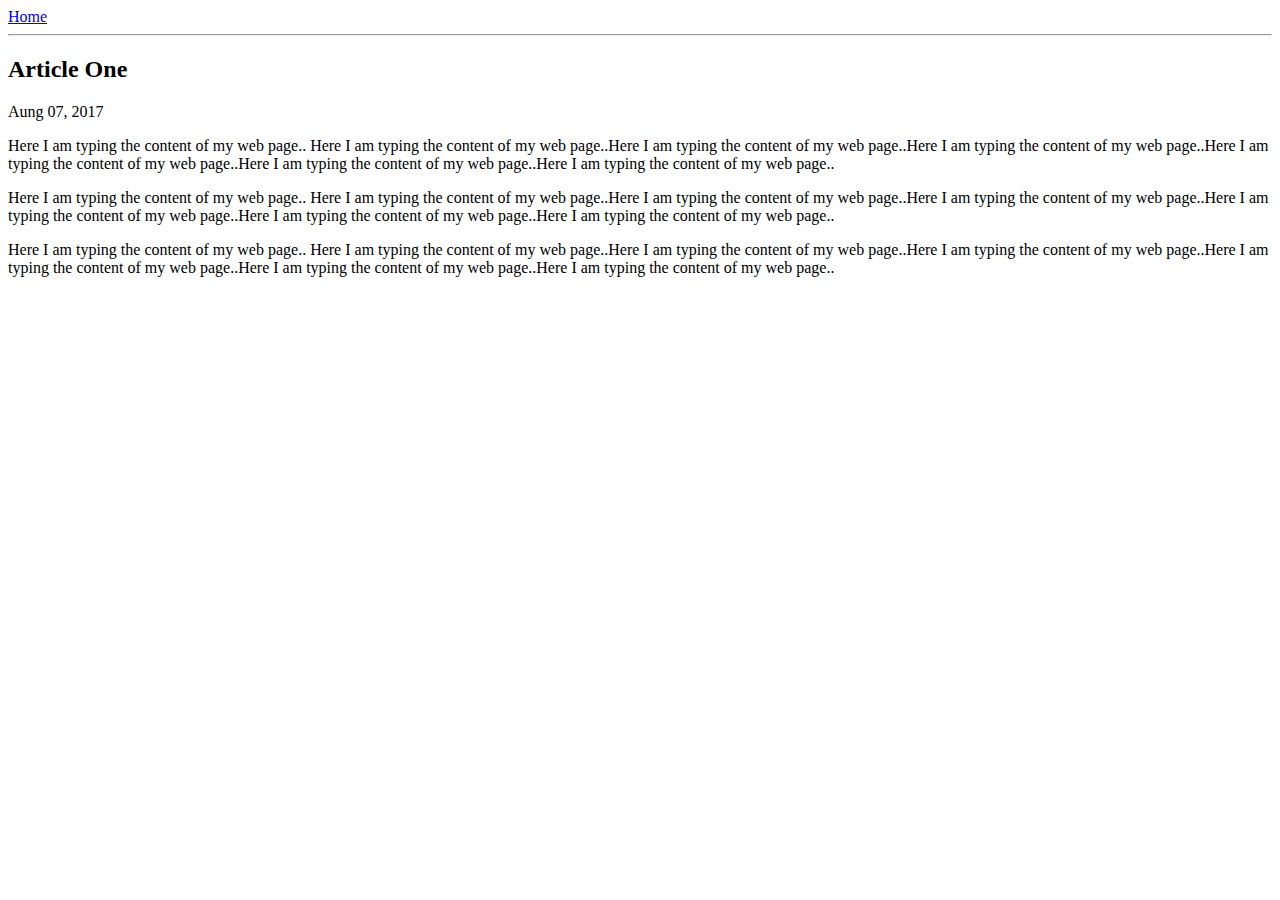
==== ui/article-one.html @ 3732efdc "[imad-console] Updates ui/article-one.html" ====
<html>
    <head>
     <title>
         Article One
     </title>   
     <meta name="viewport" content="width=device-width, initial=sole=1" />
     <style>
         .container {
             max-width: 800px;
             margin: 0 auto;
             color: grey;
             font-family: sans-serif;
         }
         
     </style>
  </head>
<body>
    </div class="container">
        <div>    
            <a href="/"> Home</a>
        </div>
        <hr/>
        <h2> Article One</h2>
        
        <div>
            Aung 07, 2017
       <div>
          <p>
             Here I am typing the content of my web page.. Here I am typing the content of my web page..Here I am typing the content of my web page..Here I am typing the content of my web page..Here I am typing the content of my web page..Here I am typing the content of my web page..Here I am typing the content of my web page..
        </p> 
        <p>
             Here I am typing the content of my web page.. Here I am typing the content of my web page..Here I am typing the content of my web page..Here I am typing the content of my web page..Here I am typing the content of my web page..Here I am typing the content of my web page..Here I am typing the content of my web page..
        </p> 
        <p>
             Here I am typing the content of my web page.. Here I am typing the content of my web page..Here I am typing the content of my web page..Here I am typing the content of my web page..Here I am typing the content of my web page..Here I am typing the content of my web page..Here I am typing the content of my web page..
        </p> 
           
       </div>
   </div>
</body>
</html>
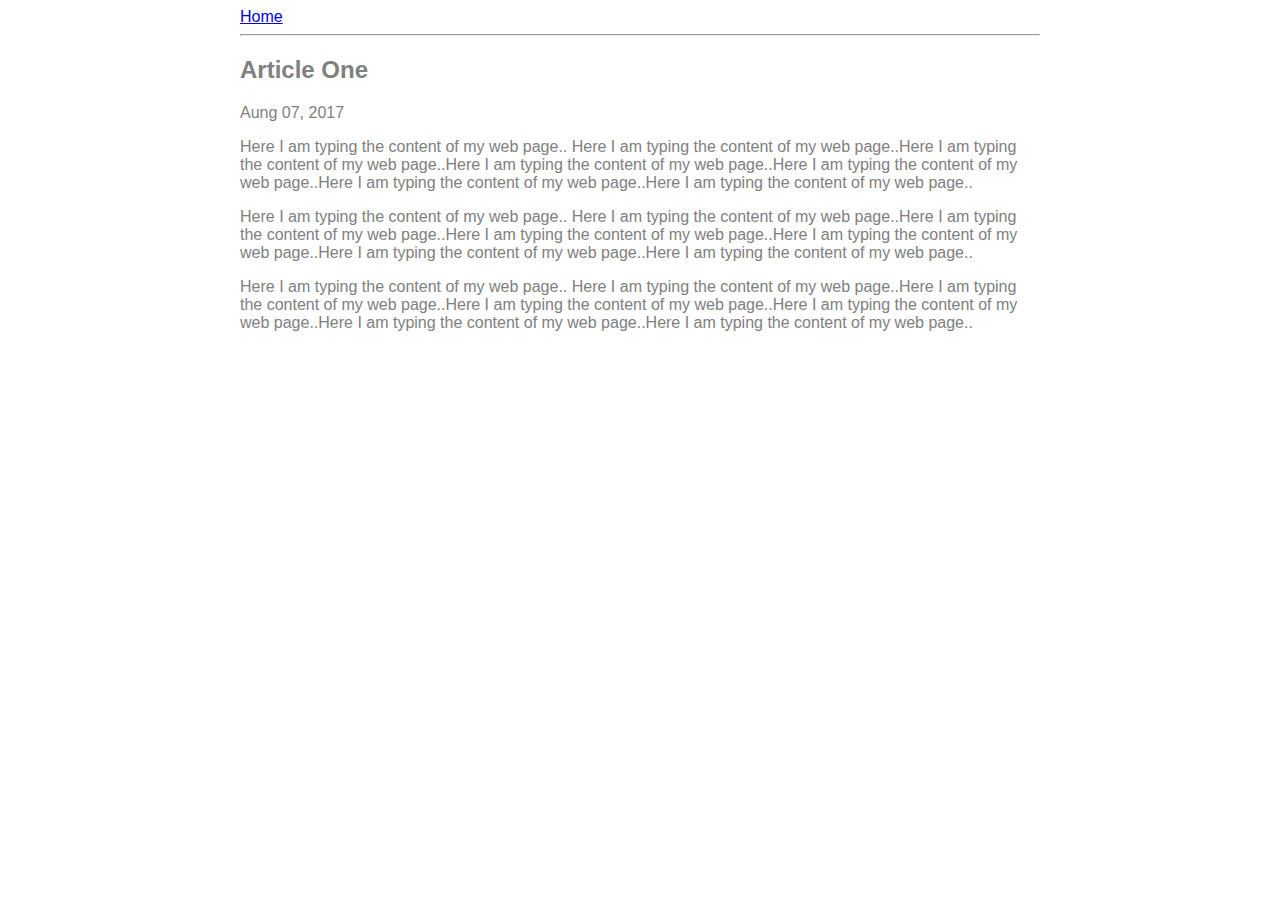
==== commit c66c32ae: "[imad-console] Updates ui/article-one.html" ====
--- a/ui/article-one.html
+++ b/ui/article-one.html
@@ -15,7 +15,7 @@
      </style>
   </head>
 <body>
-    </div class="container">
+    <div class="container">
         <div>    
             <a href="/"> Home</a>
         </div>
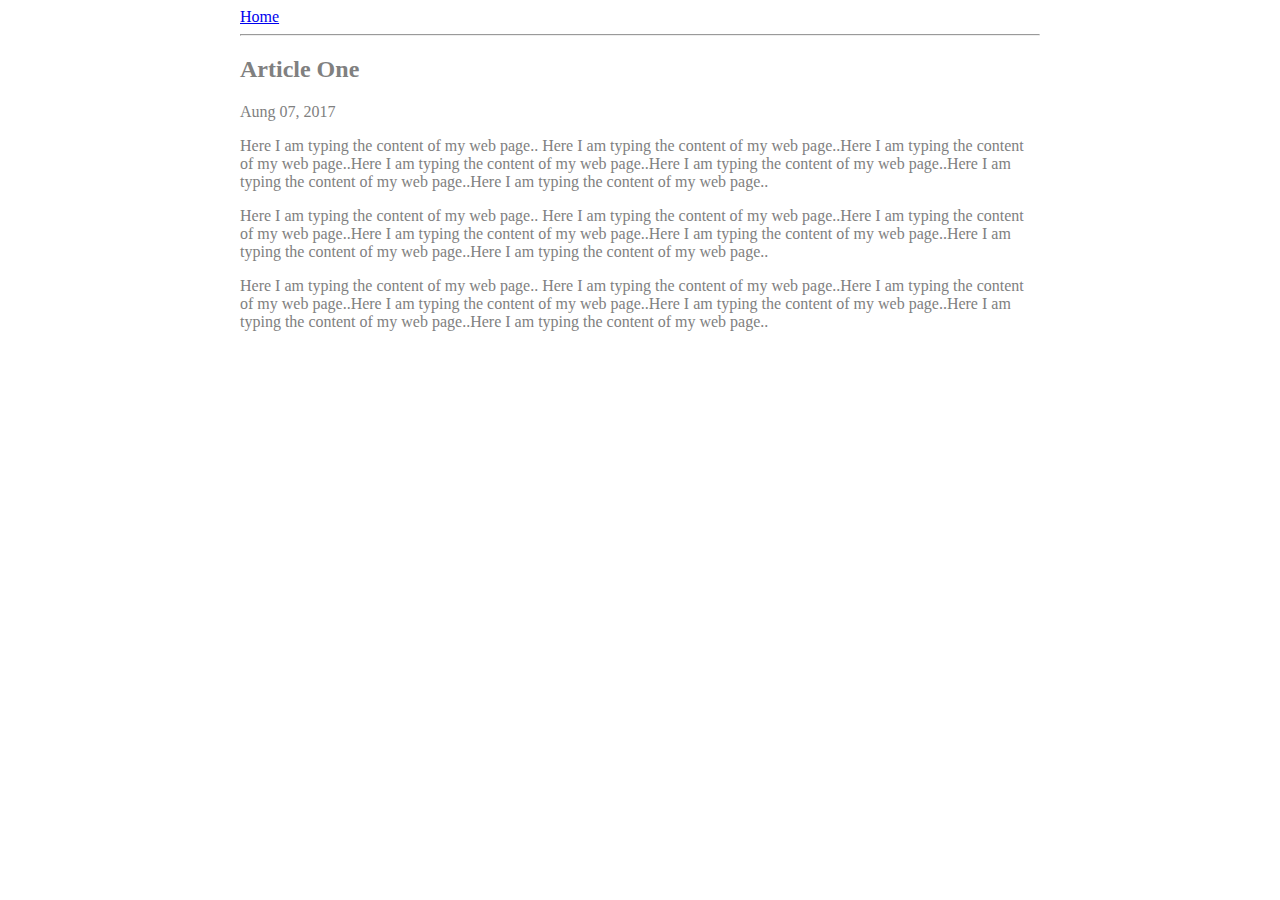
==== commit 6662ba9a: "[imad-console] Updates ui/article-one.html" ====
--- a/ui/article-one.html
+++ b/ui/article-one.html
@@ -9,7 +9,7 @@
              max-width: 800px;
              margin: 0 auto;
              color: grey;
-             font-family: sans-serif;
+             font-family: ariel;
          }
          
      </style>
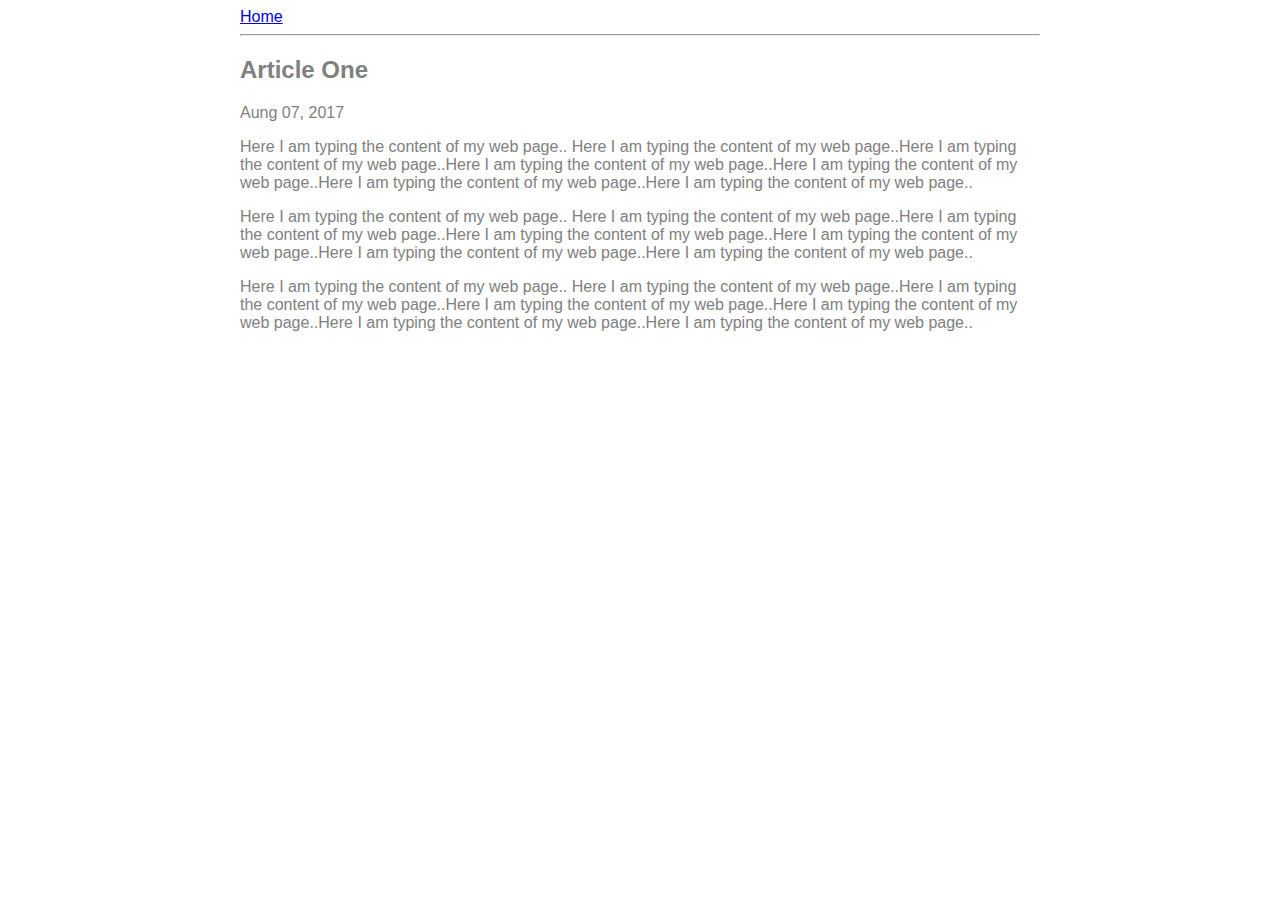
==== commit 089256e8: "[imad-console] Updates ui/article-one.html" ====
--- a/ui/article-one.html
+++ b/ui/article-one.html
@@ -9,7 +9,7 @@
              max-width: 800px;
              margin: 0 auto;
              color: grey;
-             font-family: ariel;
+             font-family: sans-serif;
          }
          
      </style>
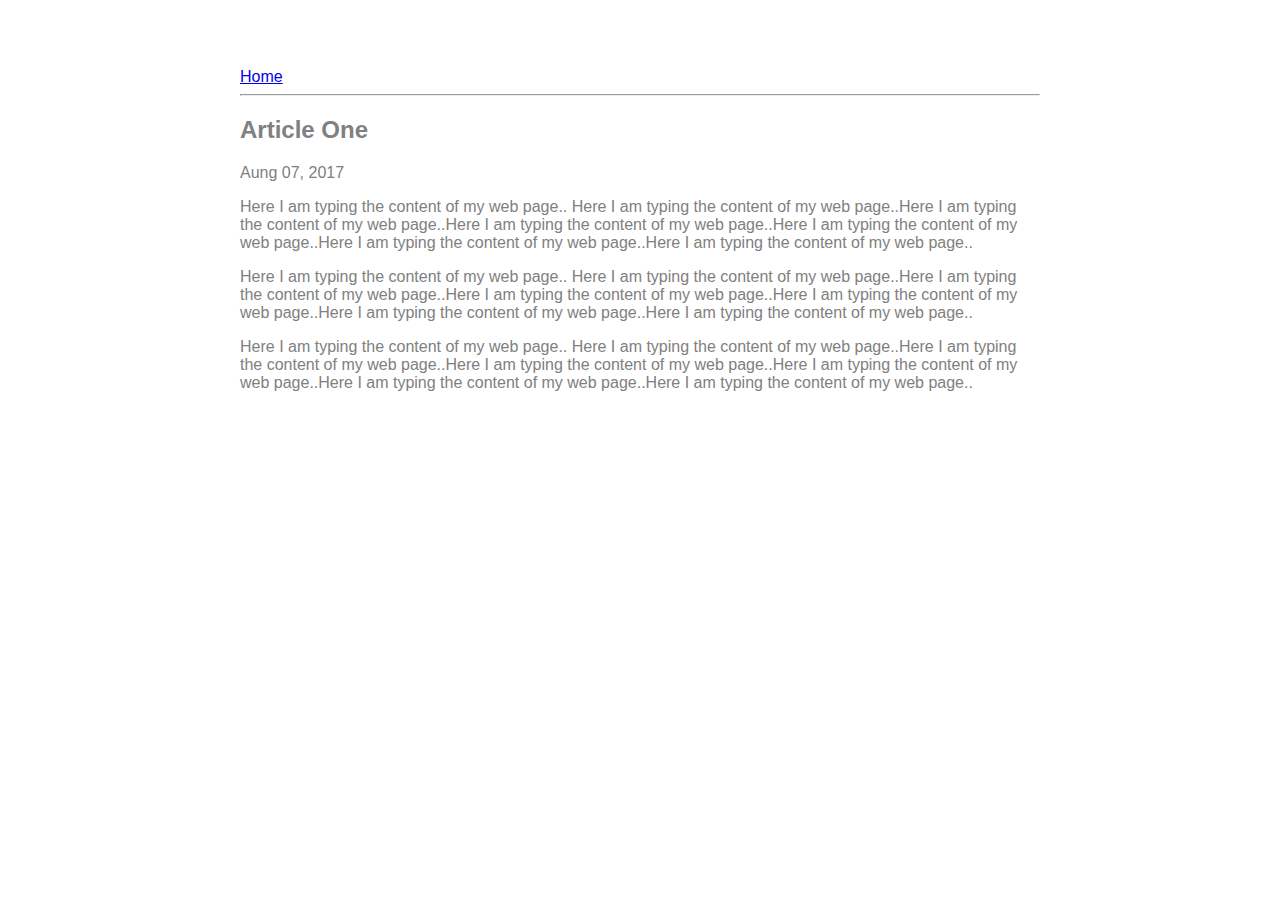
==== commit 7330296a: "[imad-console] Updates ui/article-one.html" ====
--- a/ui/article-one.html
+++ b/ui/article-one.html
@@ -10,6 +10,9 @@
              margin: 0 auto;
              color: grey;
              font-family: sans-serif;
+             padding-top: 60px;
+             padding-left:20px;
+             padding-right:20px;
          }
          
      </style>
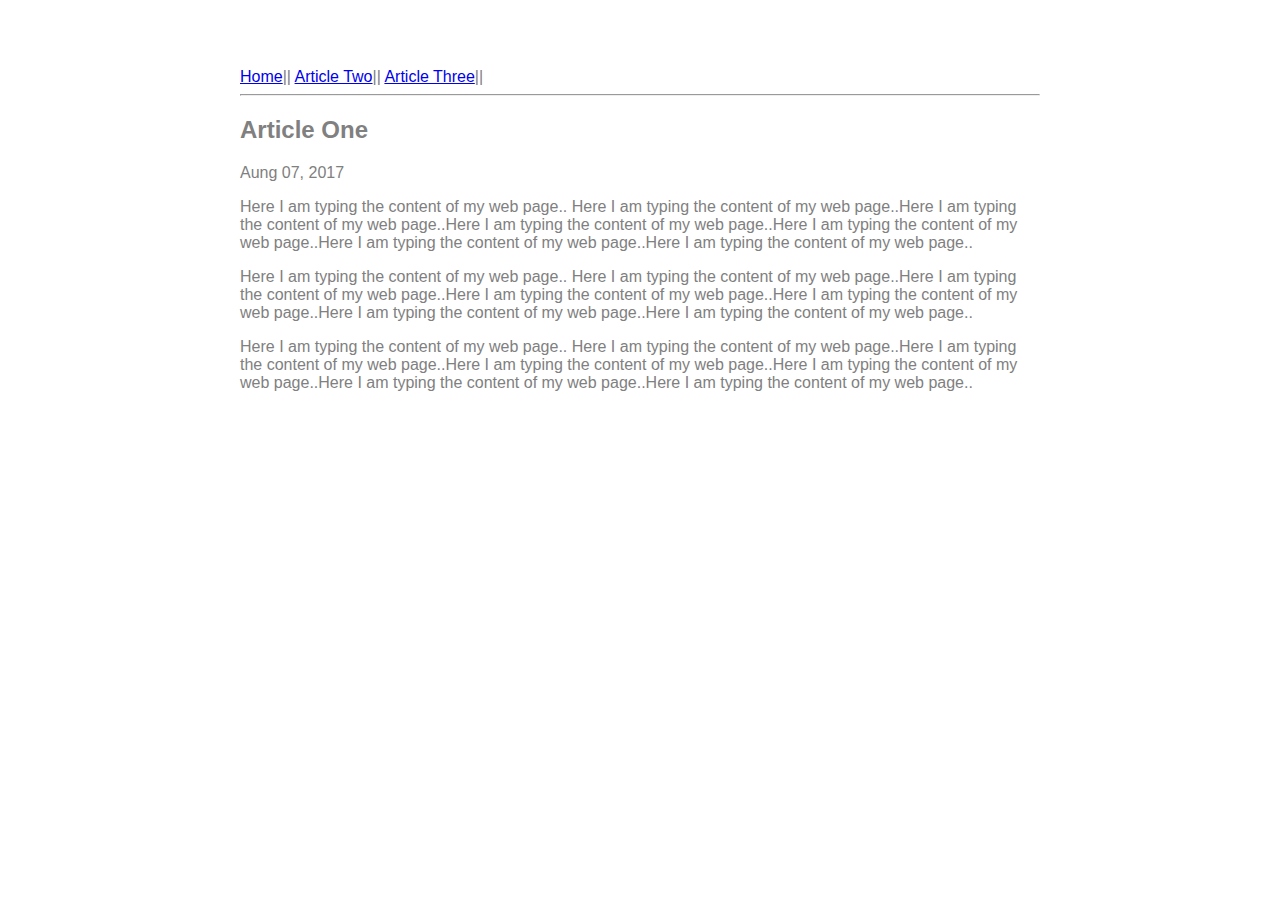
==== commit df604ccc: "[imad-console] Updates ui/article-one.html" ====
--- a/ui/article-one.html
+++ b/ui/article-one.html
@@ -20,7 +20,9 @@
 <body>
     <div class="container">
         <div>    
-            <a href="/"> Home</a>
+            <a href="/"> Home</a>||
+            <a href="article-two"> Article Two</a>||
+            <a href="article-three"> Article Three</a>||
         </div>
         <hr/>
         <h2> Article One</h2>
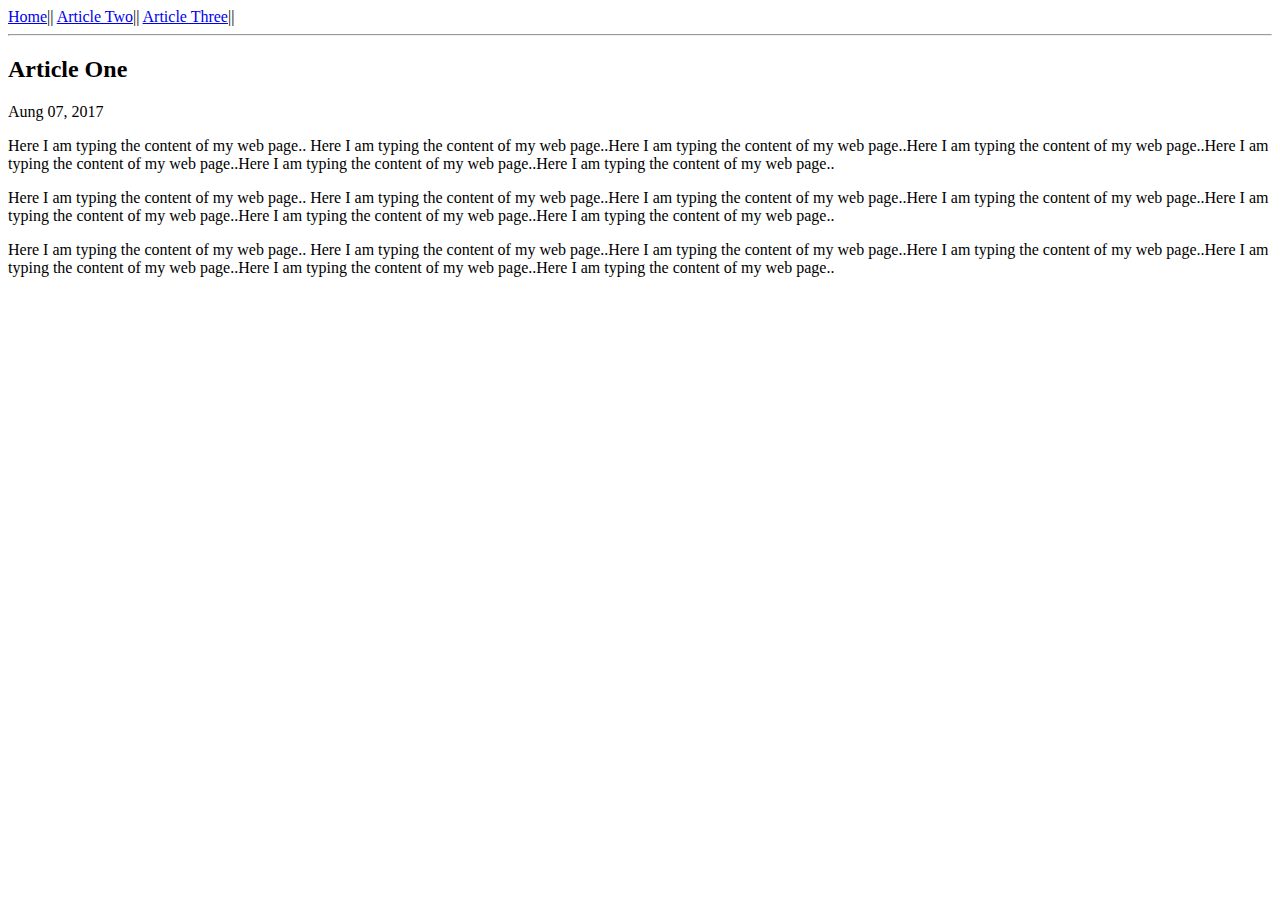
==== commit 24286506: "[imad-console] Updates ui/article-one.html" ====
--- a/ui/article-one.html
+++ b/ui/article-one.html
@@ -4,16 +4,9 @@
          Article One
      </title>   
      <meta name="viewport" content="width=device-width, initial=sole=1" />
+     <link href="/ui/style.css" rel="stylesheet" />
      <style>
-         .container {
-             max-width: 800px;
-             margin: 0 auto;
-             color: grey;
-             font-family: sans-serif;
-             padding-top: 60px;
-             padding-left:20px;
-             padding-right:20px;
-         }
+      
          
      </style>
   </head>
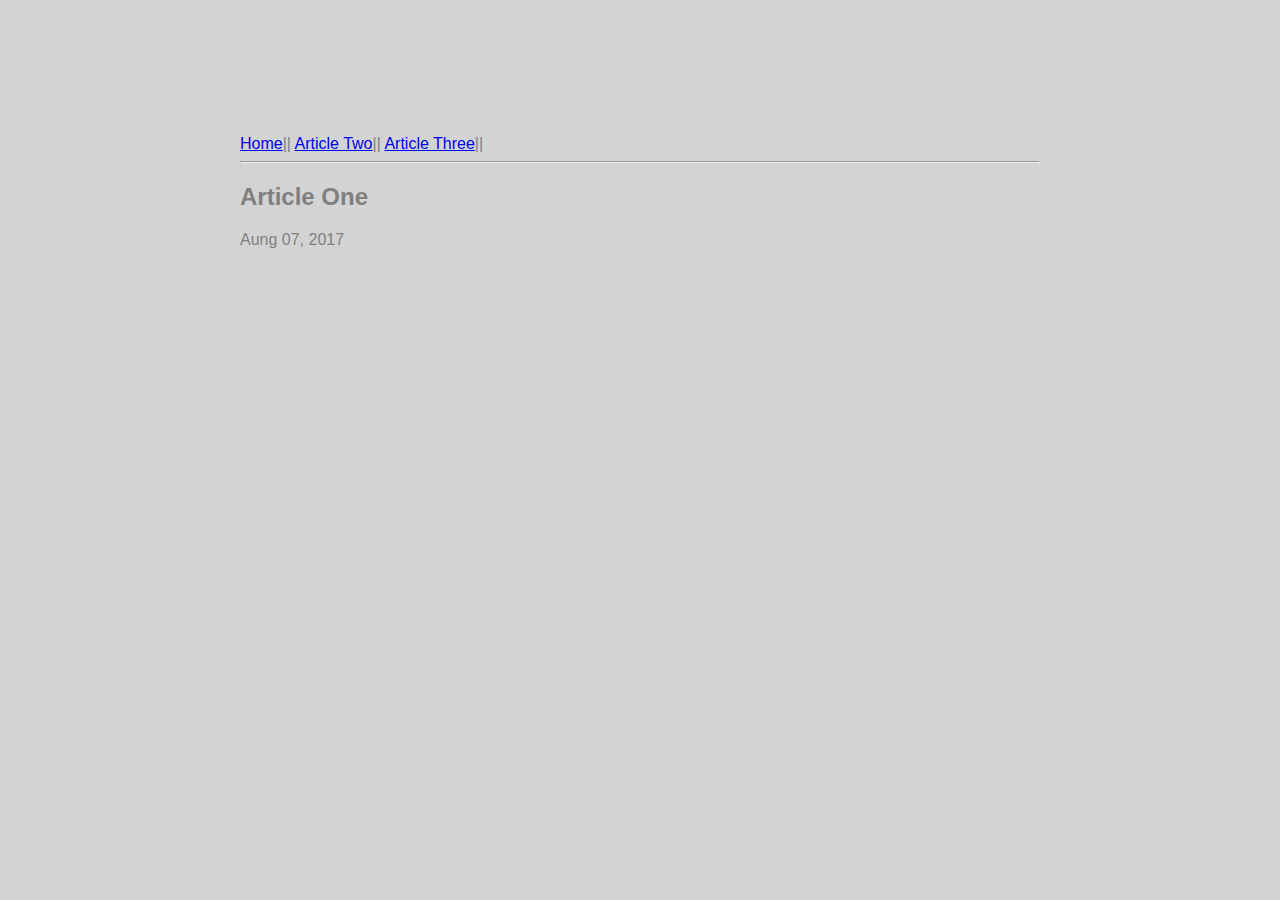
==== commit 87111580: "[imad-console] Updates ui/article-one.html" ====
--- a/ui/article-one.html
+++ b/ui/article-one.html
@@ -23,14 +23,7 @@
         <div>
             Aung 07, 2017
        <div>
-          <p>
-             Here I am typing the content of my web page.. Here I am typing the content of my web page..Here I am typing the content of my web page..Here I am typing the content of my web page..Here I am typing the content of my web page..Here I am typing the content of my web page..Here I am typing the content of my web page..
-        </p> 
-        <p>
-             Here I am typing the content of my web page.. Here I am typing the content of my web page..Here I am typing the content of my web page..Here I am typing the content of my web page..Here I am typing the content of my web page..Here I am typing the content of my web page..Here I am typing the content of my web page..
-        </p> 
-        <p>
-             Here I am typing the content of my web page.. Here I am typing the content of my web page..Here I am typing the content of my web page..Here I am typing the content of my web page..Here I am typing the content of my web page..Here I am typing the content of my web page..Here I am typing the content of my web page..
+          
         </p> 
            
        </div>
--- a/ui/style.css
+++ b/ui/style.css
@@ -0,0 +1,31 @@
+body {
+    font-family: sans-serif;
+    background-color: lightgrey;
+    margin-top: 75px;
+}
+
+.center {
+    text-align: center;
+}
+
+.text-big {
+    font-size: 300%;
+}
+
+.bold {
+    font-weight: bold;
+}
+
+.img-medium {
+    height: 200px;
+}
+
+ .container {
+     max-width: 800px;
+     margin: 0 auto;
+    color: grey;
+    font-family: sans-serif;
+    padding-top: 60px;
+    padding-left:20px;
+    padding-right:20px;
+}
